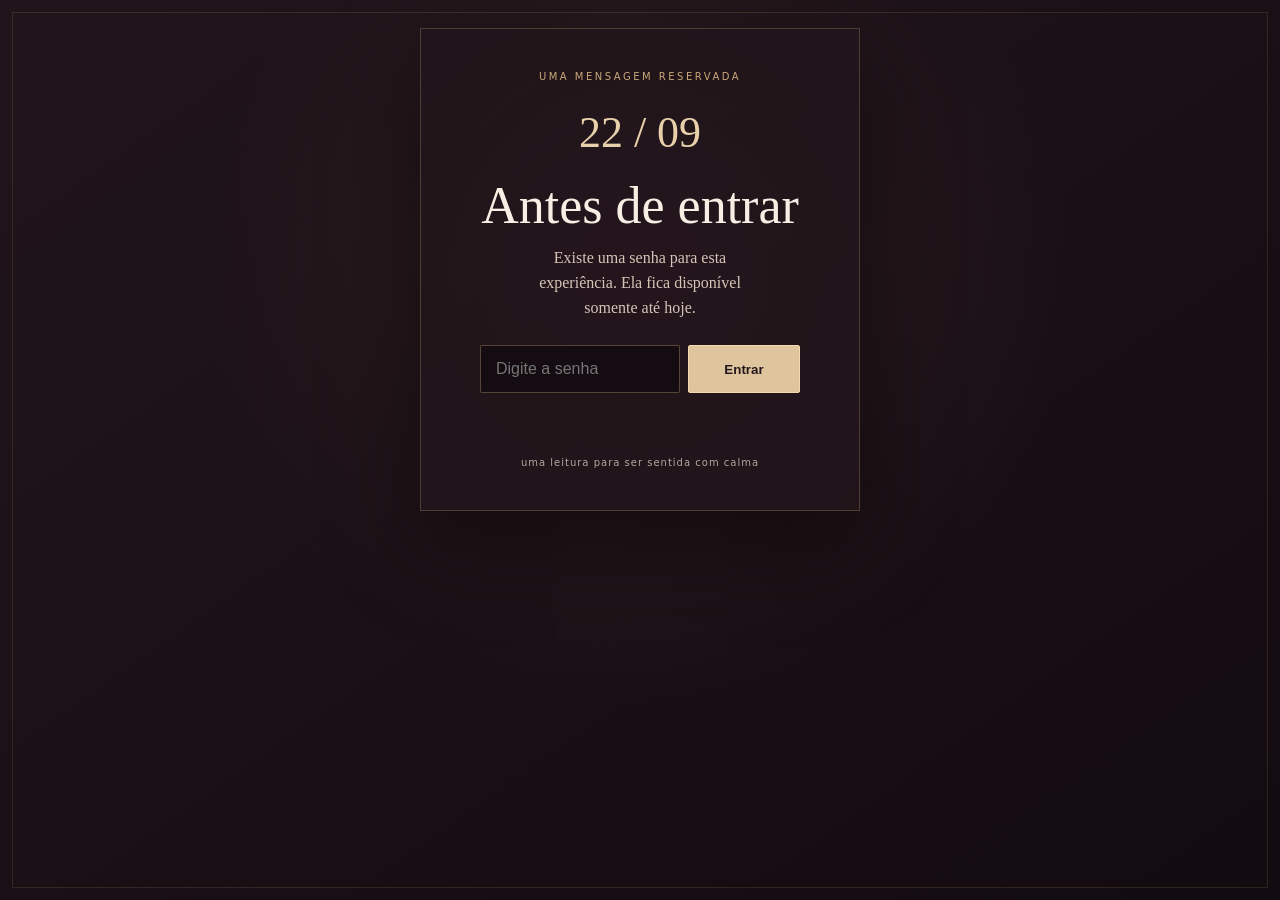
==== acesso.html @ 53cc03e6 "Restringir acesso à experiência até o fim do dia" ====
<!doctype html>
<html lang="pt-BR">
<head>
  <meta charset="utf-8"><meta name="viewport" content="width=device-width,initial-scale=1,viewport-fit=cover">
  <meta name="robots" content="noindex,nofollow"><title>Uma mensagem reservada</title>
  <style>
    :root{color-scheme:dark}*{box-sizing:border-box}html,body{min-height:100%;margin:0}body{display:grid;place-items:center;padding:28px;background:radial-gradient(circle at 50% 30%,#4a2e326b,transparent 48%),linear-gradient(145deg,#21151b,#120b10);color:#f7efe4;font-family:Inter,system-ui,sans-serif}.moldura{position:fixed;inset:12px;border:1px solid #d0ae7b24;pointer-events:none}.card{width:min(100%,440px);padding:42px 28px;text-align:center;border:1px solid #c9a97845;background:#21151bd9;box-shadow:0 30px 90px #0007}.eyebrow{font-size:10px;letter-spacing:.25em;color:#c9a978;margin-bottom:25px}.mark{font:44px Georgia,serif;color:#e8d0aa;margin-bottom:22px}.card h1{font:400 clamp(34px,9vw,52px)/1 Georgia,serif;margin:0 0 14px}.card p{font:16px/1.55 Georgia,serif;color:#d5c5b8;margin:0 auto 25px;max-width:28ch}.field{display:flex;gap:8px;margin:0 auto;width:min(100%,320px)}input{flex:1;min-width:0;border:1px solid #c9a9785c;background:#140c11;color:#fff5e8;padding:14px 15px;font-size:16px;border-radius:2px}button{min-width:112px;border:1px solid #f0d9ad;background:#dfc59e;color:#24171b;padding:14px 16px;border-radius:2px;font-weight:600;cursor:pointer}button:active{transform:translateY(1px)}.error{min-height:24px;color:#eab0a4;font-size:13px;margin:12px 0 0}.foot{font-size:10px;letter-spacing:.1em;color:#b8a7a0;margin-top:28px}@media(max-width:430px){.card{padding:36px 20px}.field{flex-direction:column}button{width:100%}}
  </style>
</head>
<body><div class="moldura"></div><main class="card"><div class="eyebrow">UMA MENSAGEM RESERVADA</div><div class="mark">22 / 09</div><h1>Antes de entrar</h1><p>Existe uma senha para esta experiência. Ela fica disponível somente até hoje.</p><form id="form"><div class="field"><input id="password" type="password" autocomplete="current-password" placeholder="Digite a senha" aria-label="Senha" required><button>Entrar</button></div><div id="error" class="error" role="alert"></div></form><div class="foot">uma leitura para ser sentida com calma</div></main><script>const form=document.getElementById('form'),input=document.getElementById('password'),error=document.getElementById('error');form.addEventListener('submit',async e=>{e.preventDefault();error.textContent='';const button=form.querySelector('button');button.disabled=true;button.textContent='Abrindo…';try{const r=await fetch('/api/site-access',{method:'POST',headers:{'content-type':'application/json'},body:JSON.stringify({password:input.value})});if(!r.ok)throw new Error('Senha incorreta.');location.href='/'}catch(err){error.textContent=err.message;button.disabled=false;button.textContent='Entrar';input.select()}});</script></body>
</html>
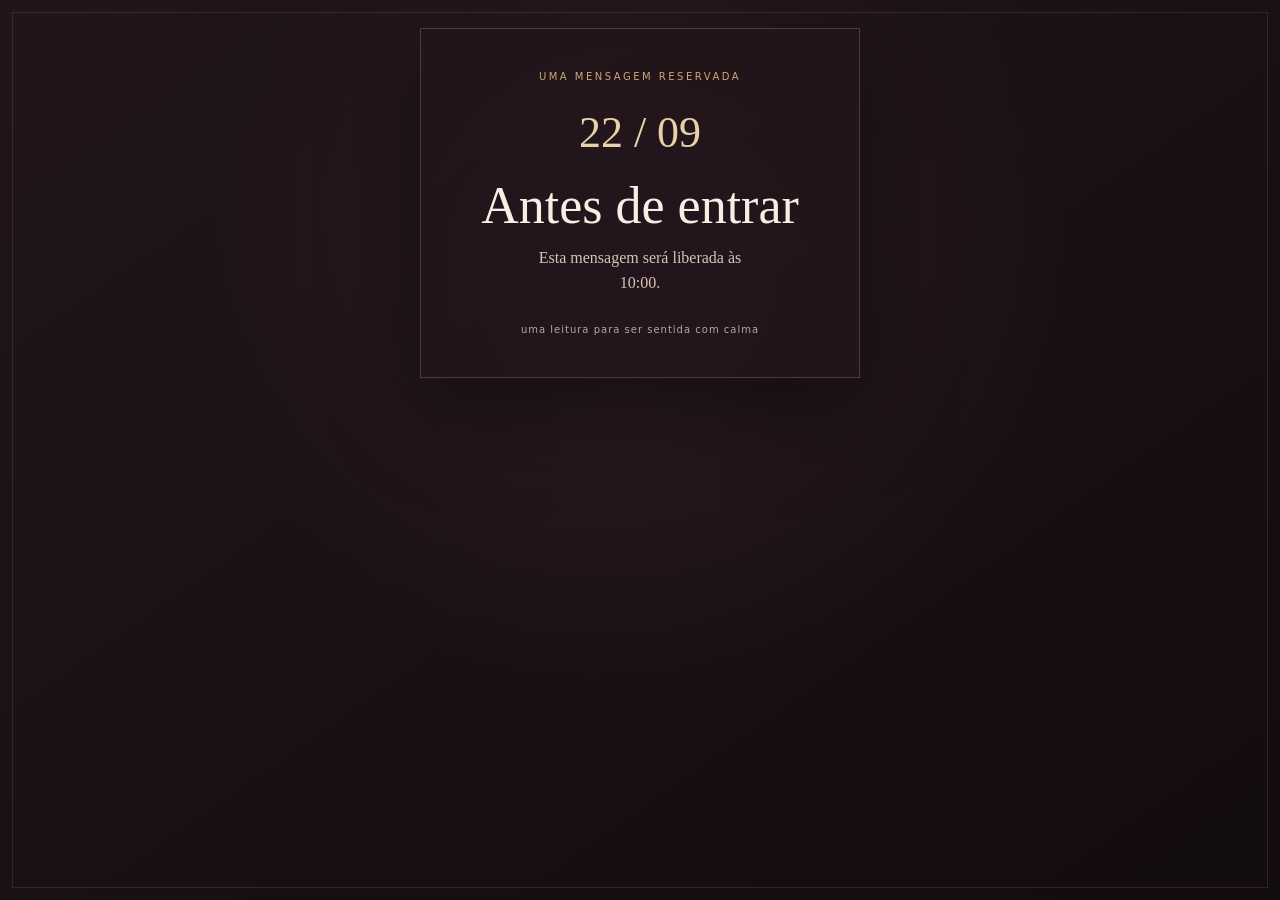
==== commit 2c200243: "Libera mensagem às dez da manhã" ====
--- a/acesso.html
+++ b/acesso.html
@@ -7,5 +7,5 @@
     :root{color-scheme:dark}*{box-sizing:border-box}html,body{min-height:100%;margin:0}body{display:grid;place-items:center;padding:28px;background:radial-gradient(circle at 50% 30%,#4a2e326b,transparent 48%),linear-gradient(145deg,#21151b,#120b10);color:#f7efe4;font-family:Inter,system-ui,sans-serif}.moldura{position:fixed;inset:12px;border:1px solid #d0ae7b24;pointer-events:none}.card{width:min(100%,440px);padding:42px 28px;text-align:center;border:1px solid #c9a97845;background:#21151bd9;box-shadow:0 30px 90px #0007}.eyebrow{font-size:10px;letter-spacing:.25em;color:#c9a978;margin-bottom:25px}.mark{font:44px Georgia,serif;color:#e8d0aa;margin-bottom:22px}.card h1{font:400 clamp(34px,9vw,52px)/1 Georgia,serif;margin:0 0 14px}.card p{font:16px/1.55 Georgia,serif;color:#d5c5b8;margin:0 auto 25px;max-width:28ch}.field{display:flex;gap:8px;margin:0 auto;width:min(100%,320px)}input{flex:1;min-width:0;border:1px solid #c9a9785c;background:#140c11;color:#fff5e8;padding:14px 15px;font-size:16px;border-radius:2px}button{min-width:112px;border:1px solid #f0d9ad;background:#dfc59e;color:#24171b;padding:14px 16px;border-radius:2px;font-weight:600;cursor:pointer}button:active{transform:translateY(1px)}.error{min-height:24px;color:#eab0a4;font-size:13px;margin:12px 0 0}.foot{font-size:10px;letter-spacing:.1em;color:#b8a7a0;margin-top:28px}@media(max-width:430px){.card{padding:36px 20px}.field{flex-direction:column}button{width:100%}}
   </style>
 </head>
-<body><div class="moldura"></div><main class="card"><div class="eyebrow">UMA MENSAGEM RESERVADA</div><div class="mark">22 / 09</div><h1>Antes de entrar</h1><p>Existe uma senha para esta experiência. Ela fica disponível somente até hoje.</p><form id="form"><div class="field"><input id="password" type="password" autocomplete="current-password" placeholder="Digite a senha" aria-label="Senha" required><button>Entrar</button></div><div id="error" class="error" role="alert"></div></form><div class="foot">uma leitura para ser sentida com calma</div></main><script>const form=document.getElementById('form'),input=document.getElementById('password'),error=document.getElementById('error');form.addEventListener('submit',async e=>{e.preventDefault();error.textContent='';const button=form.querySelector('button');button.disabled=true;button.textContent='Abrindo…';try{const r=await fetch('/api/site-access',{method:'POST',headers:{'content-type':'application/json'},body:JSON.stringify({password:input.value})});if(!r.ok)throw new Error('Senha incorreta.');location.href='/'}catch(err){error.textContent=err.message;button.disabled=false;button.textContent='Entrar';input.select()}});</script></body>
+<body><div class="moldura"></div><main class="card"><div class="eyebrow">UMA MENSAGEM RESERVADA</div><div class="mark">22 / 09</div><h1>Antes de entrar</h1><p>Esta mensagem será liberada às 10:00.</p><div class="foot">uma leitura para ser sentida com calma</div></main></body>
 </html>
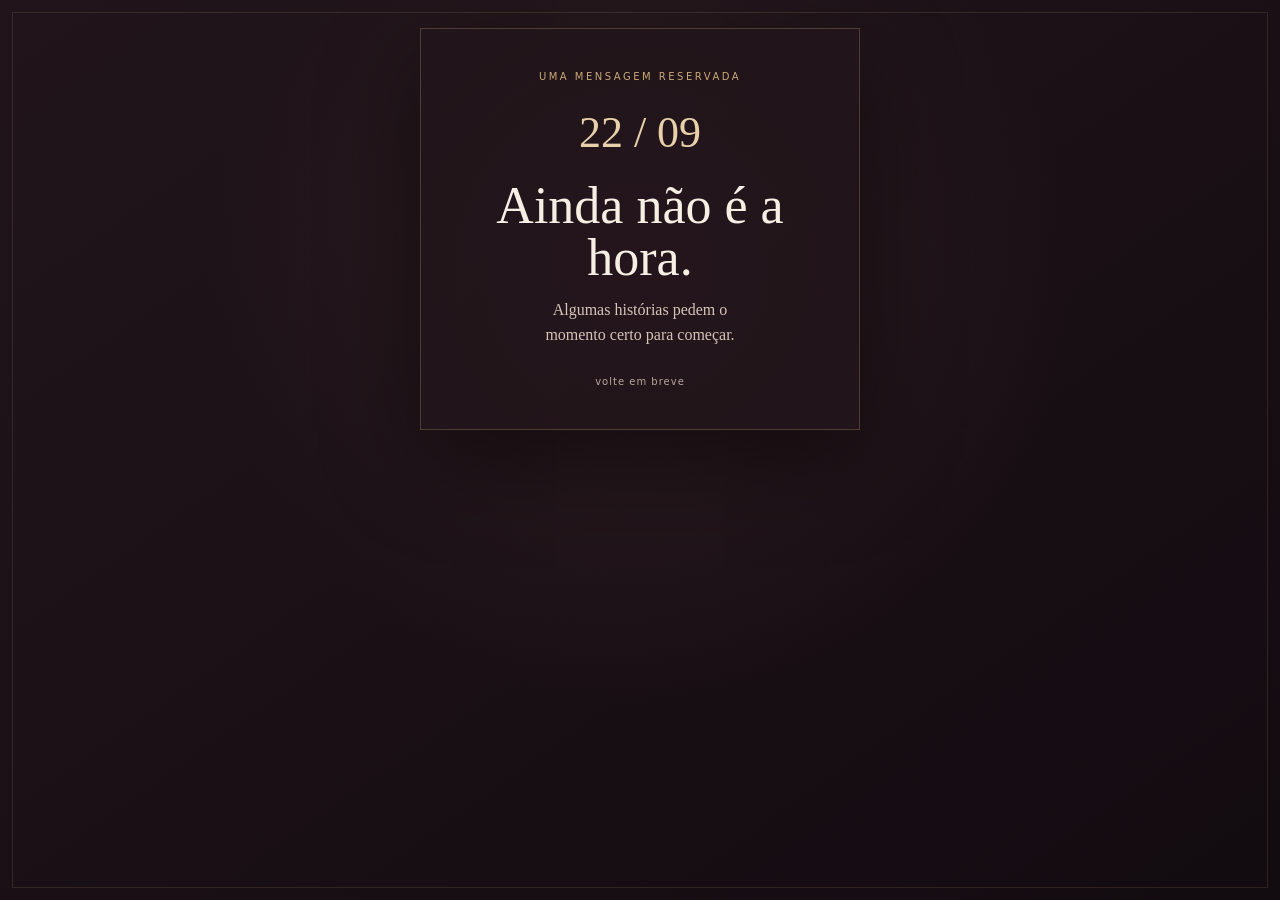
==== commit 624fe4c4: "Refina tela de espera" ====
--- a/acesso.html
+++ b/acesso.html
@@ -7,5 +7,5 @@
     :root{color-scheme:dark}*{box-sizing:border-box}html,body{min-height:100%;margin:0}body{display:grid;place-items:center;padding:28px;background:radial-gradient(circle at 50% 30%,#4a2e326b,transparent 48%),linear-gradient(145deg,#21151b,#120b10);color:#f7efe4;font-family:Inter,system-ui,sans-serif}.moldura{position:fixed;inset:12px;border:1px solid #d0ae7b24;pointer-events:none}.card{width:min(100%,440px);padding:42px 28px;text-align:center;border:1px solid #c9a97845;background:#21151bd9;box-shadow:0 30px 90px #0007}.eyebrow{font-size:10px;letter-spacing:.25em;color:#c9a978;margin-bottom:25px}.mark{font:44px Georgia,serif;color:#e8d0aa;margin-bottom:22px}.card h1{font:400 clamp(34px,9vw,52px)/1 Georgia,serif;margin:0 0 14px}.card p{font:16px/1.55 Georgia,serif;color:#d5c5b8;margin:0 auto 25px;max-width:28ch}.field{display:flex;gap:8px;margin:0 auto;width:min(100%,320px)}input{flex:1;min-width:0;border:1px solid #c9a9785c;background:#140c11;color:#fff5e8;padding:14px 15px;font-size:16px;border-radius:2px}button{min-width:112px;border:1px solid #f0d9ad;background:#dfc59e;color:#24171b;padding:14px 16px;border-radius:2px;font-weight:600;cursor:pointer}button:active{transform:translateY(1px)}.error{min-height:24px;color:#eab0a4;font-size:13px;margin:12px 0 0}.foot{font-size:10px;letter-spacing:.1em;color:#b8a7a0;margin-top:28px}@media(max-width:430px){.card{padding:36px 20px}.field{flex-direction:column}button{width:100%}}
   </style>
 </head>
-<body><div class="moldura"></div><main class="card"><div class="eyebrow">UMA MENSAGEM RESERVADA</div><div class="mark">22 / 09</div><h1>Antes de entrar</h1><p>Esta mensagem será liberada às 10:00.</p><div class="foot">uma leitura para ser sentida com calma</div></main></body>
+<body><div class="moldura"></div><main class="card"><div class="eyebrow">UMA MENSAGEM RESERVADA</div><div class="mark">22 / 09</div><h1>Ainda não é a hora.</h1><p>Algumas histórias pedem o momento certo para começar.</p><div class="foot">volte em breve</div></main></body>
 </html>
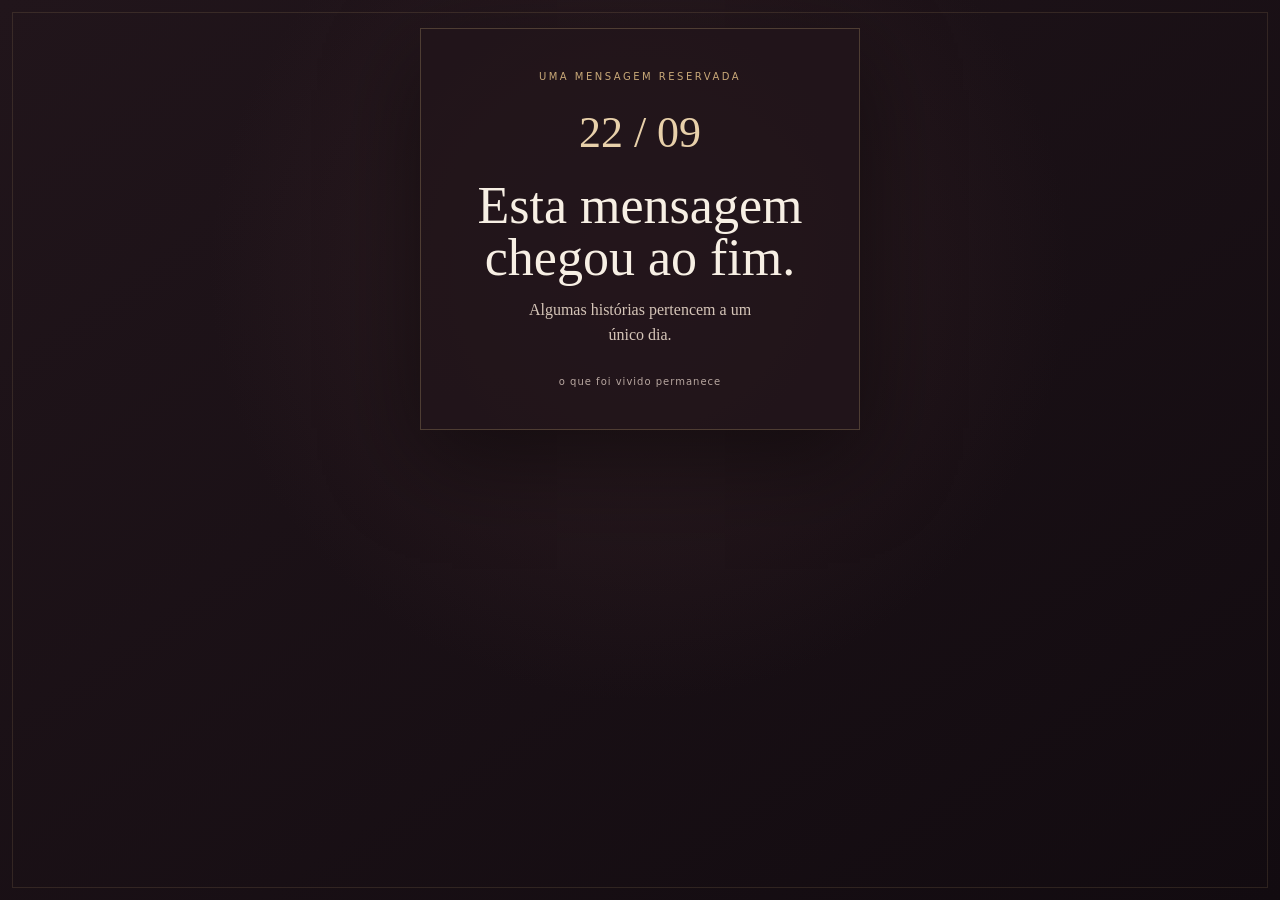
==== commit 1c747f3c: "Permite leituras ilimitadas até o fim do dia" ====
--- a/acesso.html
+++ b/acesso.html
@@ -7,5 +7,5 @@
     :root{color-scheme:dark}*{box-sizing:border-box}html,body{min-height:100%;margin:0}body{display:grid;place-items:center;padding:28px;background:radial-gradient(circle at 50% 30%,#4a2e326b,transparent 48%),linear-gradient(145deg,#21151b,#120b10);color:#f7efe4;font-family:Inter,system-ui,sans-serif}.moldura{position:fixed;inset:12px;border:1px solid #d0ae7b24;pointer-events:none}.card{width:min(100%,440px);padding:42px 28px;text-align:center;border:1px solid #c9a97845;background:#21151bd9;box-shadow:0 30px 90px #0007}.eyebrow{font-size:10px;letter-spacing:.25em;color:#c9a978;margin-bottom:25px}.mark{font:44px Georgia,serif;color:#e8d0aa;margin-bottom:22px}.card h1{font:400 clamp(34px,9vw,52px)/1 Georgia,serif;margin:0 0 14px}.card p{font:16px/1.55 Georgia,serif;color:#d5c5b8;margin:0 auto 25px;max-width:28ch}.field{display:flex;gap:8px;margin:0 auto;width:min(100%,320px)}input{flex:1;min-width:0;border:1px solid #c9a9785c;background:#140c11;color:#fff5e8;padding:14px 15px;font-size:16px;border-radius:2px}button{min-width:112px;border:1px solid #f0d9ad;background:#dfc59e;color:#24171b;padding:14px 16px;border-radius:2px;font-weight:600;cursor:pointer}button:active{transform:translateY(1px)}.error{min-height:24px;color:#eab0a4;font-size:13px;margin:12px 0 0}.foot{font-size:10px;letter-spacing:.1em;color:#b8a7a0;margin-top:28px}@media(max-width:430px){.card{padding:36px 20px}.field{flex-direction:column}button{width:100%}}
   </style>
 </head>
-<body><div class="moldura"></div><main class="card"><div class="eyebrow">UMA MENSAGEM RESERVADA</div><div class="mark">22 / 09</div><h1>Ainda não é a hora.</h1><p>Algumas histórias pedem o momento certo para começar.</p><div class="foot">volte em breve</div></main></body>
+<body><div class="moldura"></div><main class="card"><div class="eyebrow">UMA MENSAGEM RESERVADA</div><div class="mark">22 / 09</div><h1>Ainda não é a hora.</h1><p>Algumas histórias pedem o momento certo para começar.</p><div class="foot">volte em breve</div></main><script>if(Date.now()>=Date.parse('2026-09-23T00:00:00-03:00')){document.querySelector('h1').textContent='Esta mensagem chegou ao fim.';document.querySelector('.card p').textContent='Algumas histórias pertencem a um único dia.';document.querySelector('.foot').textContent='o que foi vivido permanece';}</script></body>
 </html>
